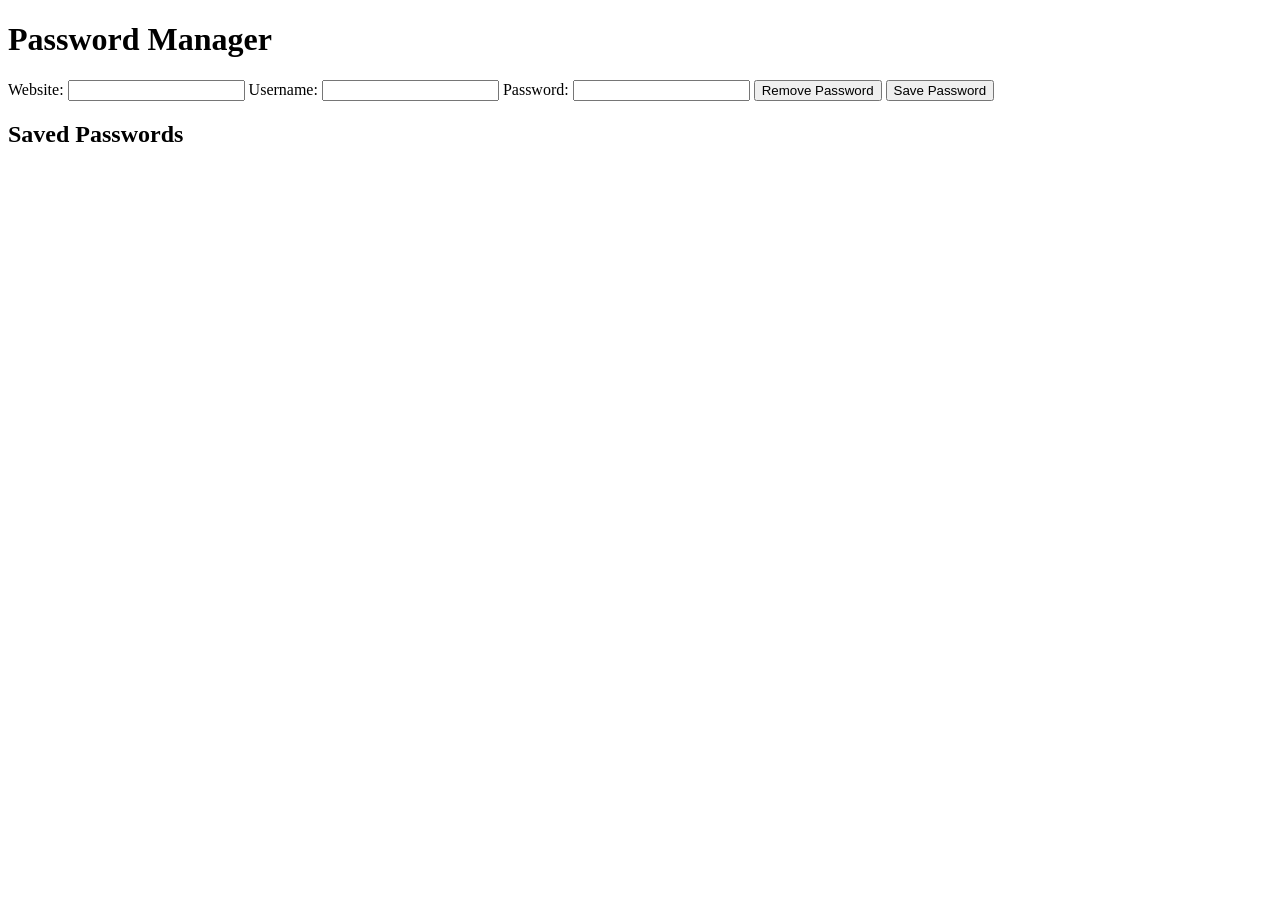
==== web app/index.html @ 03a33383 "app and website versions added" ====
<!DOCTYPE html>
<html lang="en">
<head>
  <meta charset="UTF-8" />
  <meta name="viewport" content="width=device-width, initial-scale=1.0" />
  <title>Password Manager</title>
  <link rel="stylesheet" href="styles.css" />
</head>
<body>
  <div class="container">
    <h1>Password Manager</h1>
    <label>Website:
      <input type="text" id="website" />
    </label>
    <label>Username:
      <input type="text" id="username" />
    </label>
    <label>Password:
      <input type="text" id="password" />
    </label>
    <button onclick="removePassword()">Remove Password</button>
    <button onclick="savePassword()">Save Password</button>

    <h2>Saved Passwords</h2>
    <div id="passwordList"></div>
  </div>
 
</body>
</html>
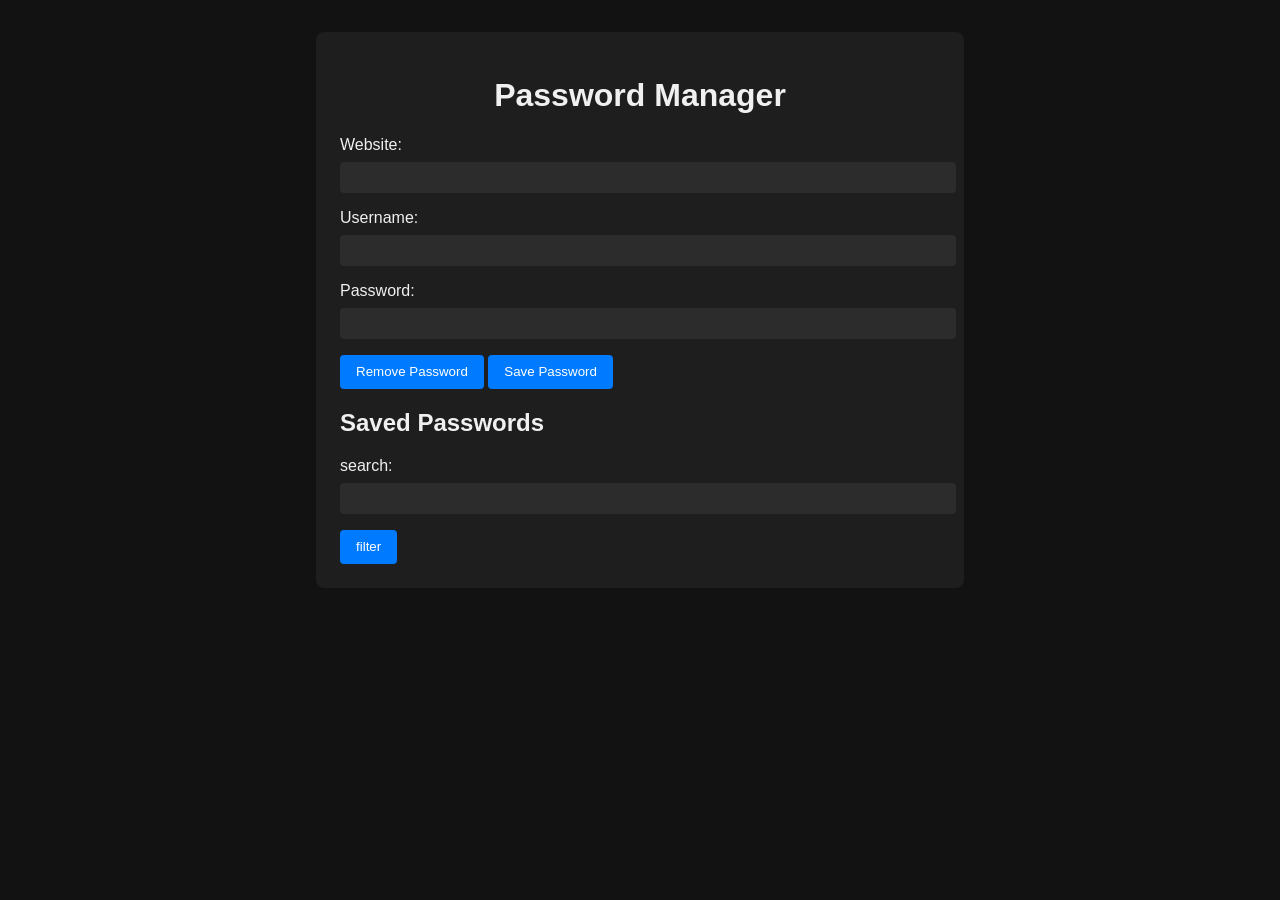
==== commit 68336e95: "added css into html" ====
--- a/web app/index.html
+++ b/web app/index.html
@@ -23,6 +23,10 @@
 
     <h2>Saved Passwords</h2>
     <div id="passwordList"></div>
+    <lable>search:
+     <input type = "text" id="search"/>
+    </lable>
+    <button onclick=" filter()">filter</button>
   </div>
  
 </body>
--- a/web app/styles.css
+++ b/web app/styles.css
@@ -0,0 +1,60 @@
+body {
+  font-family: Arial, sans-serif;
+  background: #121212;
+  color: #f0f0f0;
+  margin: 0;
+  padding: 2rem;
+}
+
+h1 {
+  text-align: center;
+}
+
+.container {
+  max-width: 600px;
+  margin: auto;
+  background: #1e1e1e;
+  padding: 1.5rem;
+  border-radius: 8px;
+}
+
+label {
+  display: block;
+  margin-top: 1rem;
+}
+
+input[type="text"],
+input[type="password"] {
+  width: 100%;
+  padding: 0.5rem;
+  margin-top: 0.5rem;
+  background: #2c2c2c;
+  color: #fff;
+  border: none;
+  border-radius: 4px;
+}
+
+button {
+  margin-top: 1rem;
+  padding: 0.6rem 1rem;
+  border: none;
+  border-radius: 4px;
+  cursor: pointer;
+  background: #007bff;
+  color: #fff;
+}
+
+button:hover {
+  background: #0056b3;
+}
+
+.entry {
+  background: #2a2a2a;
+  padding: 0.75rem;
+  margin-top: 1rem;
+  border-radius: 6px;
+}
+
+.entry strong {
+  color: #4dd0e1;
+}
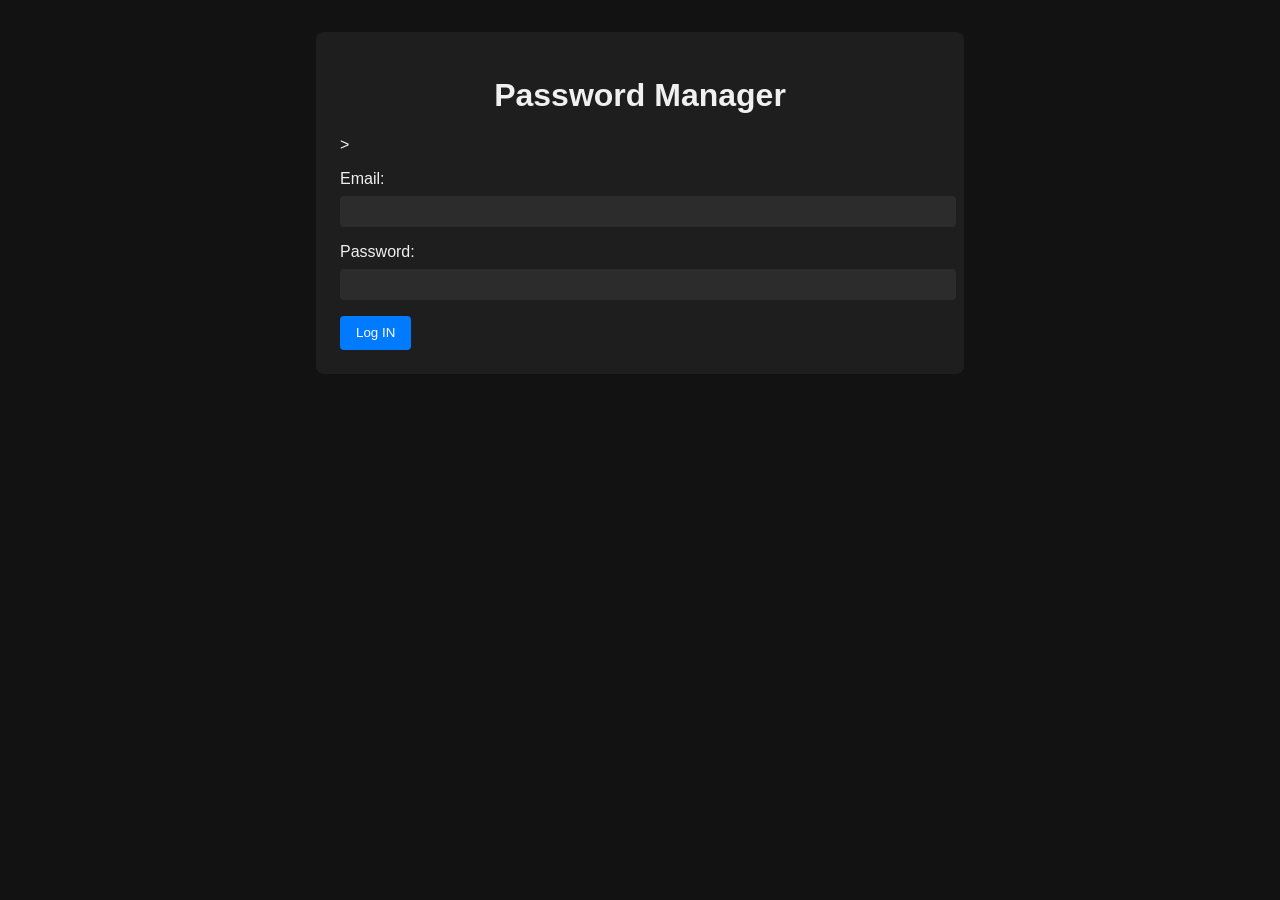
==== commit e579f442: "DATABASE databse created with PK" ====
--- a/web app/index.html
+++ b/web app/index.html
@@ -3,31 +3,21 @@
 <head>
   <meta charset="UTF-8" />
   <meta name="viewport" content="width=device-width, initial-scale=1.0" />
-  <title>Password Manager</title>
+  <title>dashboard</title>
   <link rel="stylesheet" href="styles.css" />
 </head>
 <body>
   <div class="container">
-    <h1>Password Manager</h1>
-    <label>Website:
-      <input type="text" id="website" />
-    </label>
-    <label>Username:
+    <h1>Password Manager</h1>>
+    <label>Email:
       <input type="text" id="username" />
     </label>
     <label>Password:
       <input type="text" id="password" />
     </label>
-    <button onclick="removePassword()">Remove Password</button>
-    <button onclick="savePassword()">Save Password</button>
-
-    <h2>Saved Passwords</h2>
-    <div id="passwordList"></div>
-    <lable>search:
-     <input type = "text" id="search"/>
-    </lable>
-    <button onclick=" filter()">filter</button>
+    <button onclick="LogIn()">Log IN</button>
+  
   </div>
  
 </body>
-</html>
+</html>
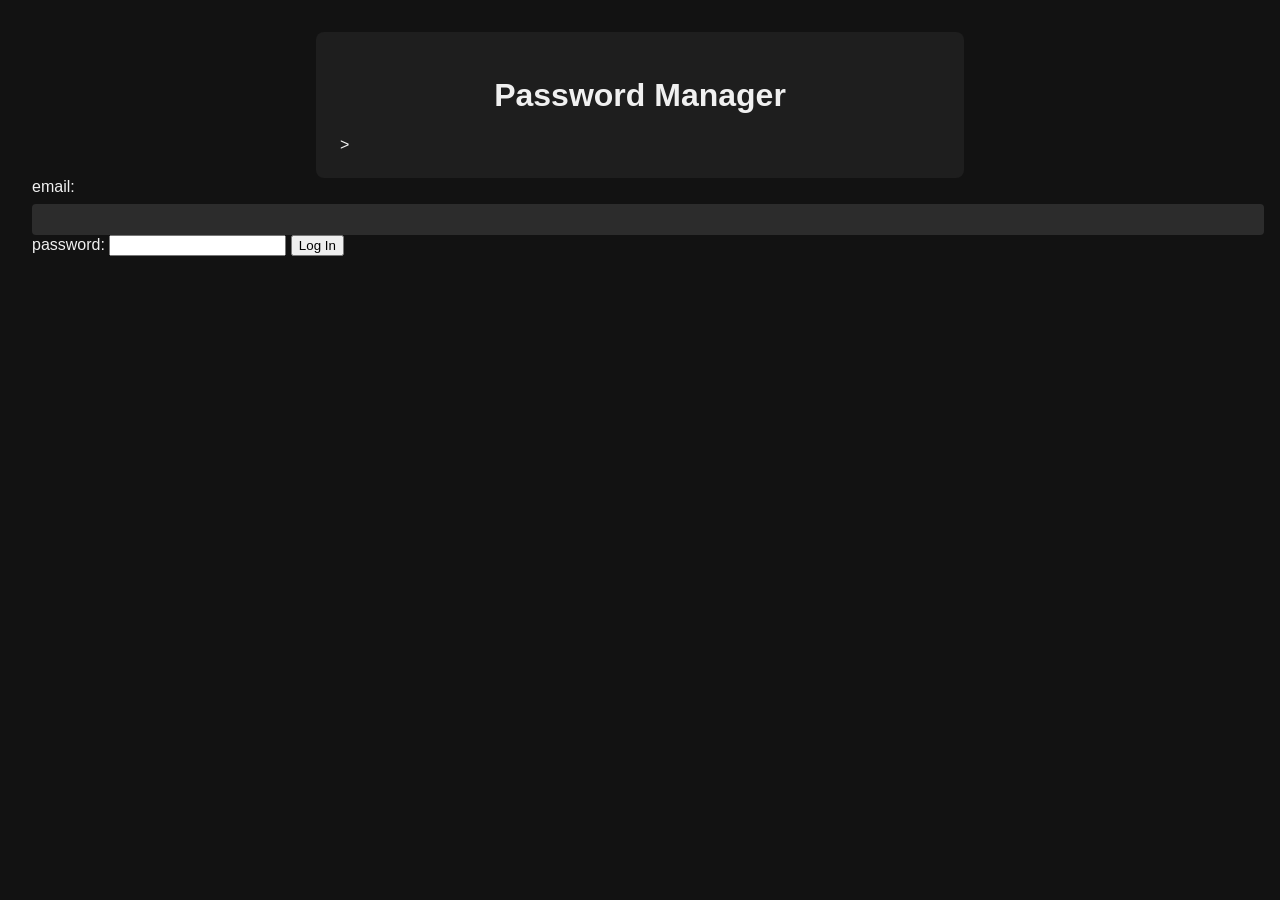
==== commit 4a17ef6c: "comit" ====
--- a/web app/index.html
+++ b/web app/index.html
@@ -3,21 +3,21 @@
 <head>
   <meta charset="UTF-8" />
   <meta name="viewport" content="width=device-width, initial-scale=1.0" />
-  <title>dashboard</title>
+  <title>Log in </title>
   <link rel="stylesheet" href="styles.css" />
 </head>
 <body>
   <div class="container">
     <h1>Password Manager</h1>>
-    <label>Email:
-      <input type="text" id="username" />
-    </label>
-    <label>Password:
-      <input type="text" id="password" />
-    </label>
-    <button onclick="LogIn()">Log IN</button>
+    
   
   </div>
- 
+ <form method="post">
+      email:
+      <input type="text" name="username" class="username" />
+      password:
+      <input type="password" name="password" class="password" />
+    <input type="submit" value="Log In">
+ </form>
 </body>
 </html>
--- a/web app/styles.css
+++ b/web app/styles.css
@@ -23,8 +23,7 @@
   margin-top: 1rem;
 }
 
-input[type="text"],
-input[type="password"] {
+.username {
   width: 100%;
   padding: 0.5rem;
   margin-top: 0.5rem;
